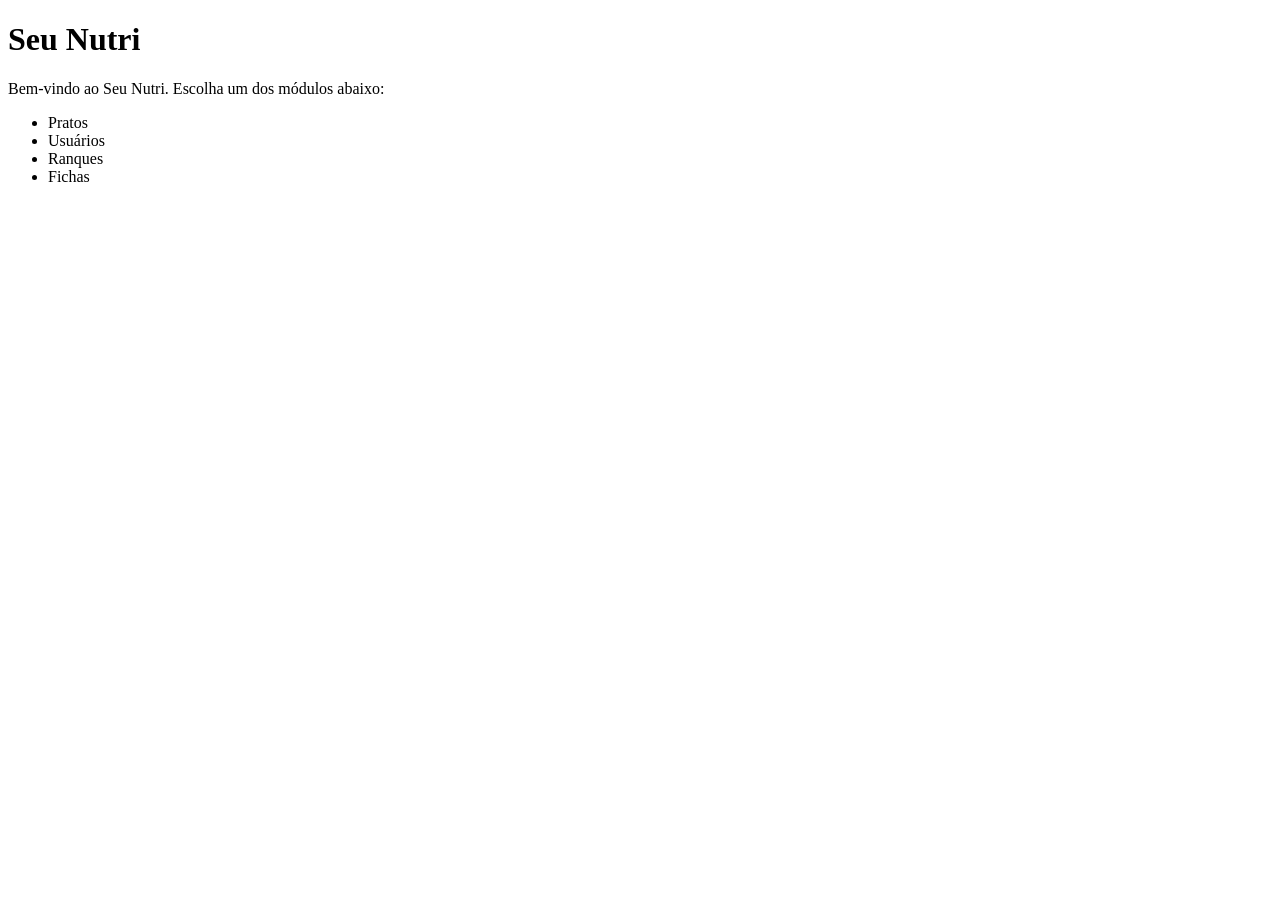
==== src/main/resources/templates/index.html @ 131fc50f "Terminando o CRUD de todas as classes" ====
<!DOCTYPE html>
<html xmlns:th="http://www.thymeleaf.org">
<head>
    <meta charset="UTF-8">
    <title>Seu Nutri - Início</title>
</head>
<body>
    <h1>Seu Nutri</h1>
    <p>Bem-vindo ao Seu Nutri. Escolha um dos módulos abaixo:</p>
    <ul>
        <li><a th:href="@{/pratos}">Pratos</a></li>
        <li><a th:href="@{/usuarios}">Usuários</a></li>
        <li><a th:href="@{/ranques}">Ranques</a></li>
        <li><a th:href="@{/fichas}">Fichas</a></li>
    </ul>
</body>
</html>
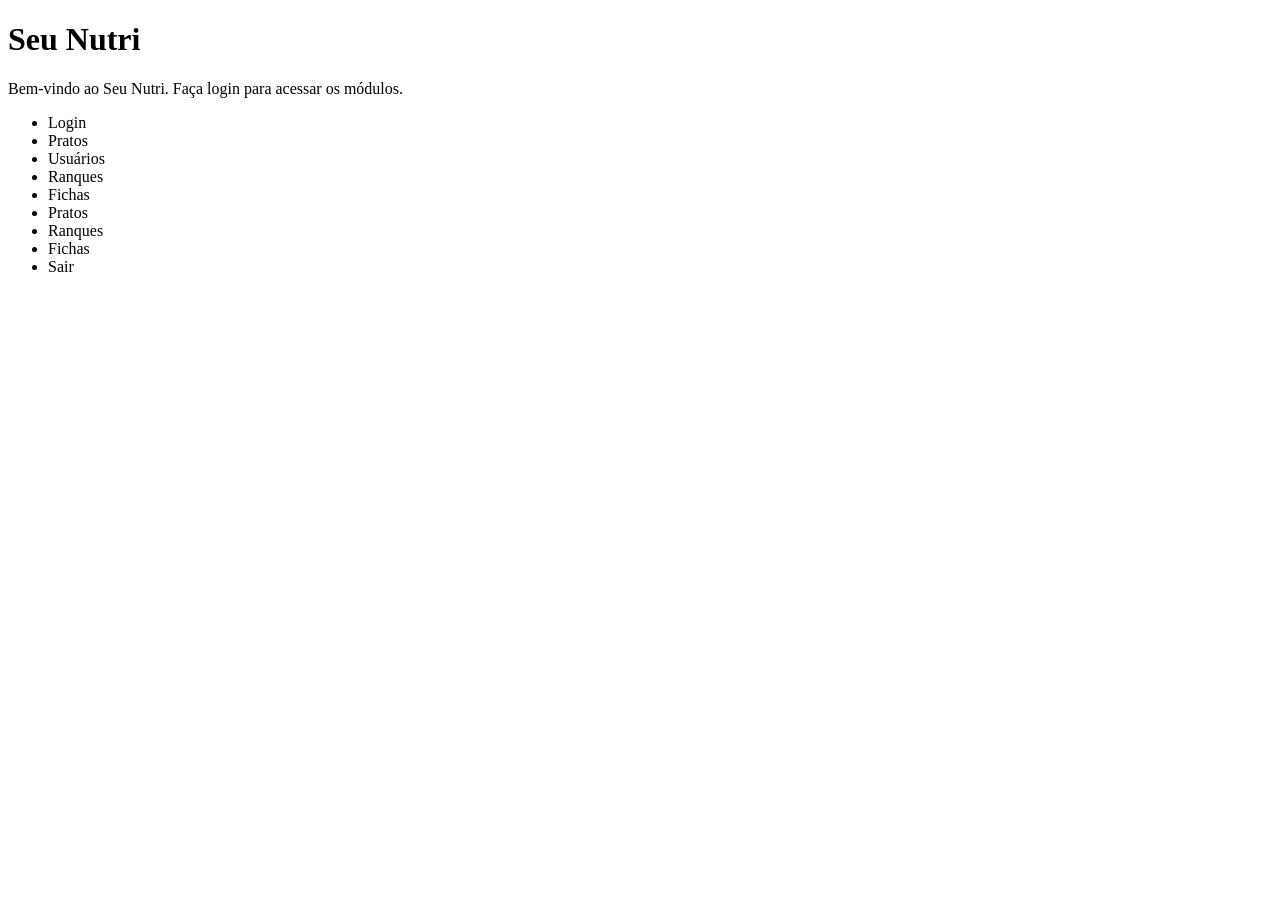
==== commit 02ca1c7c: "terminando o login" ====
--- a/src/main/resources/templates/index.html
+++ b/src/main/resources/templates/index.html
@@ -6,12 +6,18 @@
 </head>
 <body>
     <h1>Seu Nutri</h1>
-    <p>Bem-vindo ao Seu Nutri. Escolha um dos módulos abaixo:</p>
+    <p th:if="${session.usuarioLogado != null}" th:text="|Bem-vindo, ${session.usuarioLogado.nome} (${session.usuarioLogado.papel})|"></p>
+    <p th:if="${session.usuarioLogado == null}">Bem-vindo ao Seu Nutri. Faça login para acessar os módulos.</p>
     <ul>
-        <li><a th:href="@{/pratos}">Pratos</a></li>
-        <li><a th:href="@{/usuarios}">Usuários</a></li>
-        <li><a th:href="@{/ranques}">Ranques</a></li>
-        <li><a th:href="@{/fichas}">Fichas</a></li>
+        <li th:if="${session.usuarioLogado == null}"><a th:href="@{/login}">Login</a></li>
+        <li th:if="${session.usuarioLogado != null and session.usuarioLogado.papel == 'ADMIN'}"><a th:href="@{/pratos}">Pratos</a></li>
+        <li th:if="${session.usuarioLogado != null and session.usuarioLogado.papel == 'ADMIN'}"><a th:href="@{/usuarios}">Usuários</a></li>
+        <li th:if="${session.usuarioLogado != null and session.usuarioLogado.papel == 'ADMIN'}"><a th:href="@{/ranques}">Ranques</a></li>
+        <li th:if="${session.usuarioLogado != null and session.usuarioLogado.papel == 'ADMIN'}"><a th:href="@{/fichas}">Fichas</a></li>
+        <li th:if="${session.usuarioLogado != null and session.usuarioLogado.papel == 'USUARIO'}"><a th:href="@{/pratos}">Pratos</a></li>
+        <li th:if="${session.usuarioLogado != null and session.usuarioLogado.papel == 'USUARIO'}"><a th:href="@{/ranques}">Ranques</a></li>
+        <li th:if="${session.usuarioLogado != null and session.usuarioLogado.papel == 'USUARIO'}"><a th:href="@{/fichas}">Fichas</a></li>
+        <li th:if="${session.usuarioLogado != null}"><a th:href="@{/logout}">Sair</a></li>
     </ul>
 </body>
-</html>
+</html>
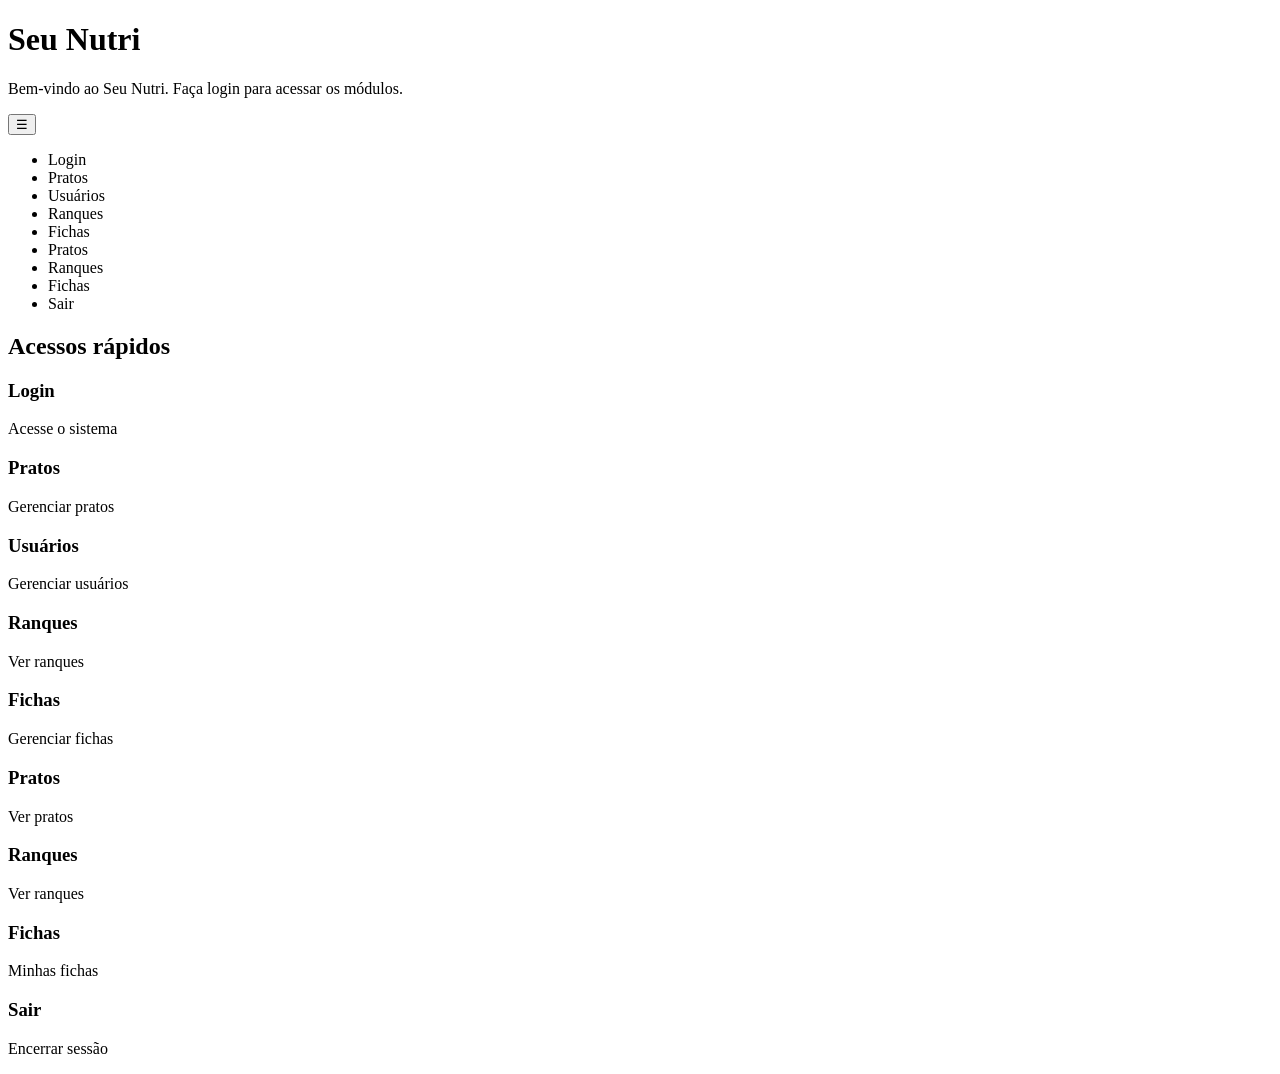
==== commit 98803262: "finalizando o login" ====
--- a/src/main/resources/templates/index.html
+++ b/src/main/resources/templates/index.html
@@ -2,22 +2,74 @@
 <html xmlns:th="http://www.thymeleaf.org">
 <head>
     <meta charset="UTF-8">
+    <meta name="viewport" content="width=device-width, initial-scale=1.0">
     <title>Seu Nutri - Início</title>
+    <link th:href="@{/css/estilo.css}" rel="stylesheet">
 </head>
 <body>
-    <h1>Seu Nutri</h1>
-    <p th:if="${session.usuarioLogado != null}" th:text="|Bem-vindo, ${session.usuarioLogado.nome} (${session.usuarioLogado.papel})|"></p>
-    <p th:if="${session.usuarioLogado == null}">Bem-vindo ao Seu Nutri. Faça login para acessar os módulos.</p>
-    <ul>
-        <li th:if="${session.usuarioLogado == null}"><a th:href="@{/login}">Login</a></li>
-        <li th:if="${session.usuarioLogado != null and session.usuarioLogado.papel == 'ADMIN'}"><a th:href="@{/pratos}">Pratos</a></li>
-        <li th:if="${session.usuarioLogado != null and session.usuarioLogado.papel == 'ADMIN'}"><a th:href="@{/usuarios}">Usuários</a></li>
-        <li th:if="${session.usuarioLogado != null and session.usuarioLogado.papel == 'ADMIN'}"><a th:href="@{/ranques}">Ranques</a></li>
-        <li th:if="${session.usuarioLogado != null and session.usuarioLogado.papel == 'ADMIN'}"><a th:href="@{/fichas}">Fichas</a></li>
-        <li th:if="${session.usuarioLogado != null and session.usuarioLogado.papel == 'USUARIO'}"><a th:href="@{/pratos}">Pratos</a></li>
-        <li th:if="${session.usuarioLogado != null and session.usuarioLogado.papel == 'USUARIO'}"><a th:href="@{/ranques}">Ranques</a></li>
-        <li th:if="${session.usuarioLogado != null and session.usuarioLogado.papel == 'USUARIO'}"><a th:href="@{/fichas}">Fichas</a></li>
-        <li th:if="${session.usuarioLogado != null}"><a th:href="@{/logout}">Sair</a></li>
-    </ul>
+    <header class="cabecalho">
+        <div>
+            <h1>Seu Nutri</h1>
+            <p th:if="${session.usuarioLogado != null}" th:text="|Bem-vindo, ${session.usuarioLogado.nome} (${session.usuarioLogado.papel})|" class="usuario-info"></p>
+            <p th:if="${session.usuarioLogado == null}" class="usuario-info">Bem-vindo ao Seu Nutri. Faça login para acessar os módulos.</p>
+        </div>
+        <nav>
+            <button class="menu-mobile-btn" id="btn-menu-mobile" aria-label="Abrir menu">☰</button>
+            <ul class="lista-links" id="lista-links">
+                <li th:if="${session.usuarioLogado == null}"><a th:href="@{/login}">Login</a></li>
+                <li th:if="${session.usuarioLogado != null and session.usuarioLogado.papel == 'ADMIN'}"><a th:href="@{/pratos}">Pratos</a></li>
+                <li th:if="${session.usuarioLogado != null and session.usuarioLogado.papel == 'ADMIN'}"><a th:href="@{/usuarios}">Usuários</a></li>
+                <li th:if="${session.usuarioLogado != null and session.usuarioLogado.papel == 'ADMIN'}"><a th:href="@{/ranques}">Ranques</a></li>
+                <li th:if="${session.usuarioLogado != null and session.usuarioLogado.papel == 'ADMIN'}"><a th:href="@{/fichas}">Fichas</a></li>
+                <li th:if="${session.usuarioLogado != null and session.usuarioLogado.papel == 'USUARIO'}"><a th:href="@{/pratos}">Pratos</a></li>
+                <li th:if="${session.usuarioLogado != null and session.usuarioLogado.papel == 'USUARIO'}"><a th:href="@{/ranques}">Ranques</a></li>
+                <li th:if="${session.usuarioLogado != null and session.usuarioLogado.papel == 'USUARIO'}"><a th:href="@{/fichas}">Fichas</a></li>
+                <li th:if="${session.usuarioLogado != null}"><a th:href="@{/logout}" class="botao-sair">Sair</a></li>
+            </ul>
+        </nav>
+    </header>
+
+    <main>
+        <h2 class="titulo-secao">Acessos rápidos</h2>
+        <div class="grid-acessos">
+            <a th:if="${session.usuarioLogado == null}" th:href="@{/login}" class="card-acesso">
+                <h3>Login</h3>
+                <p>Acesse o sistema</p>
+            </a>
+            <a th:if="${session.usuarioLogado != null and session.usuarioLogado.papel == 'ADMIN'}" th:href="@{/pratos}" class="card-acesso">
+                <h3>Pratos</h3>
+                <p>Gerenciar pratos</p>
+            </a>
+            <a th:if="${session.usuarioLogado != null and session.usuarioLogado.papel == 'ADMIN'}" th:href="@{/usuarios}" class="card-acesso">
+                <h3>Usuários</h3>
+                <p>Gerenciar usuários</p>
+            </a>
+            <a th:if="${session.usuarioLogado != null and session.usuarioLogado.papel == 'ADMIN'}" th:href="@{/ranques}" class="card-acesso">
+                <h3>Ranques</h3>
+                <p>Ver ranques</p>
+            </a>
+            <a th:if="${session.usuarioLogado != null and session.usuarioLogado.papel == 'ADMIN'}" th:href="@{/fichas}" class="card-acesso">
+                <h3>Fichas</h3>
+                <p>Gerenciar fichas</p>
+            </a>
+            <a th:if="${session.usuarioLogado != null and session.usuarioLogado.papel == 'USUARIO'}" th:href="@{/pratos}" class="card-acesso">
+                <h3>Pratos</h3>
+                <p>Ver pratos</p>
+            </a>
+            <a th:if="${session.usuarioLogado != null and session.usuarioLogado.papel == 'USUARIO'}" th:href="@{/ranques}" class="card-acesso">
+                <h3>Ranques</h3>
+                <p>Ver ranques</p>
+            </a>
+            <a th:if="${session.usuarioLogado != null and session.usuarioLogado.papel == 'USUARIO'}" th:href="@{/fichas}" class="card-acesso">
+                <h3>Fichas</h3>
+                <p>Minhas fichas</p>
+            </a>
+            <a th:if="${session.usuarioLogado != null}" th:href="@{/logout}" class="card-acesso botao-sair">
+                <h3>Sair</h3>
+                <p>Encerrar sessão</p>
+            </a>
+        </div>
+    </main>
+    <script th:src="@{/js/script.js}"></script>
 </body>
-</html>+</html>
